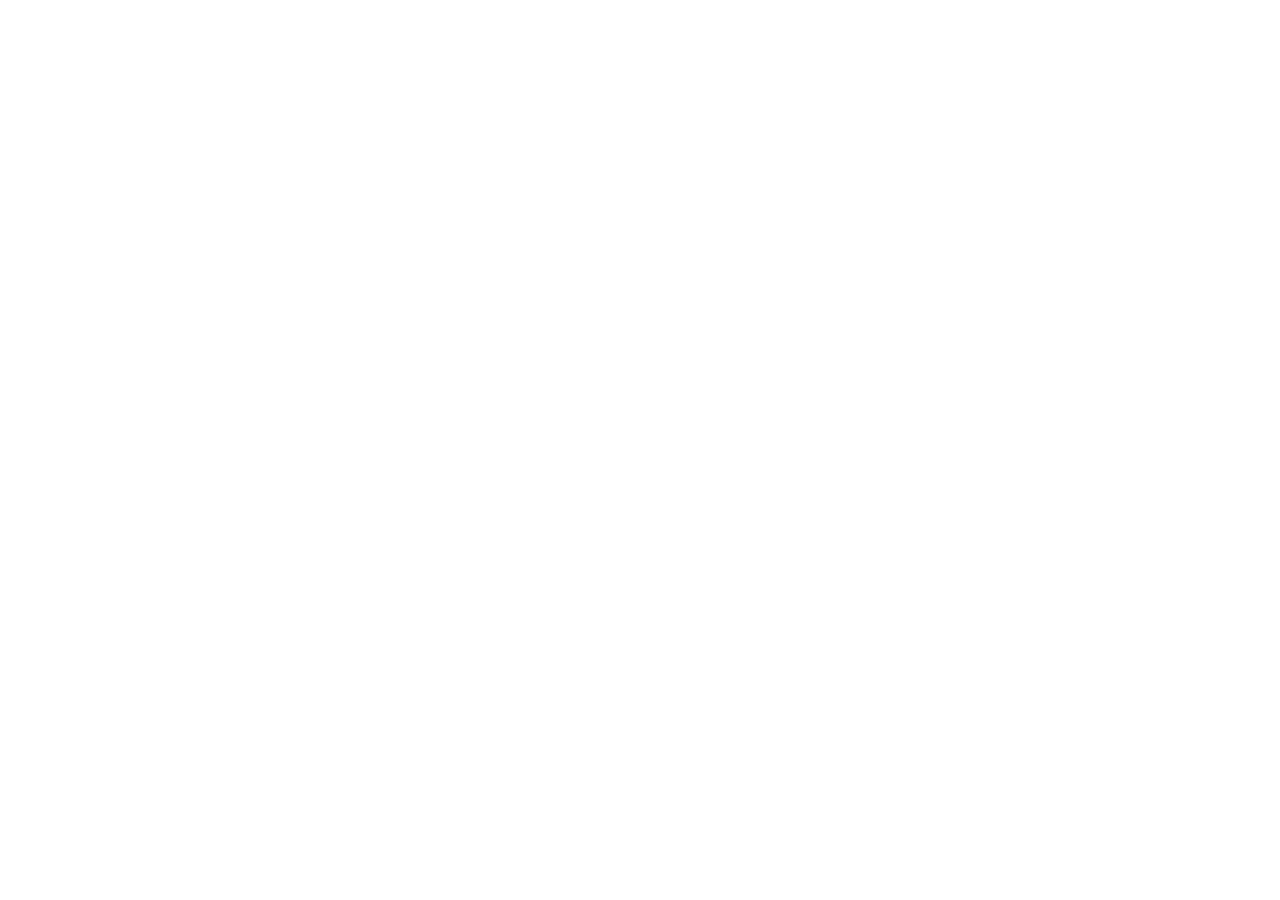
==== index.html @ ae6d73f8 "'Dávid' elso index fájl" ====
<!DOCTYPE html>
<html lang="hu">
<head>
    <meta charset="UTF-8">
    <meta name="viewport" content="width=device-width, initial-scale=1.0">
    <title>TeknosTeam</title>
</head>
<body>
    
</body>
</html>
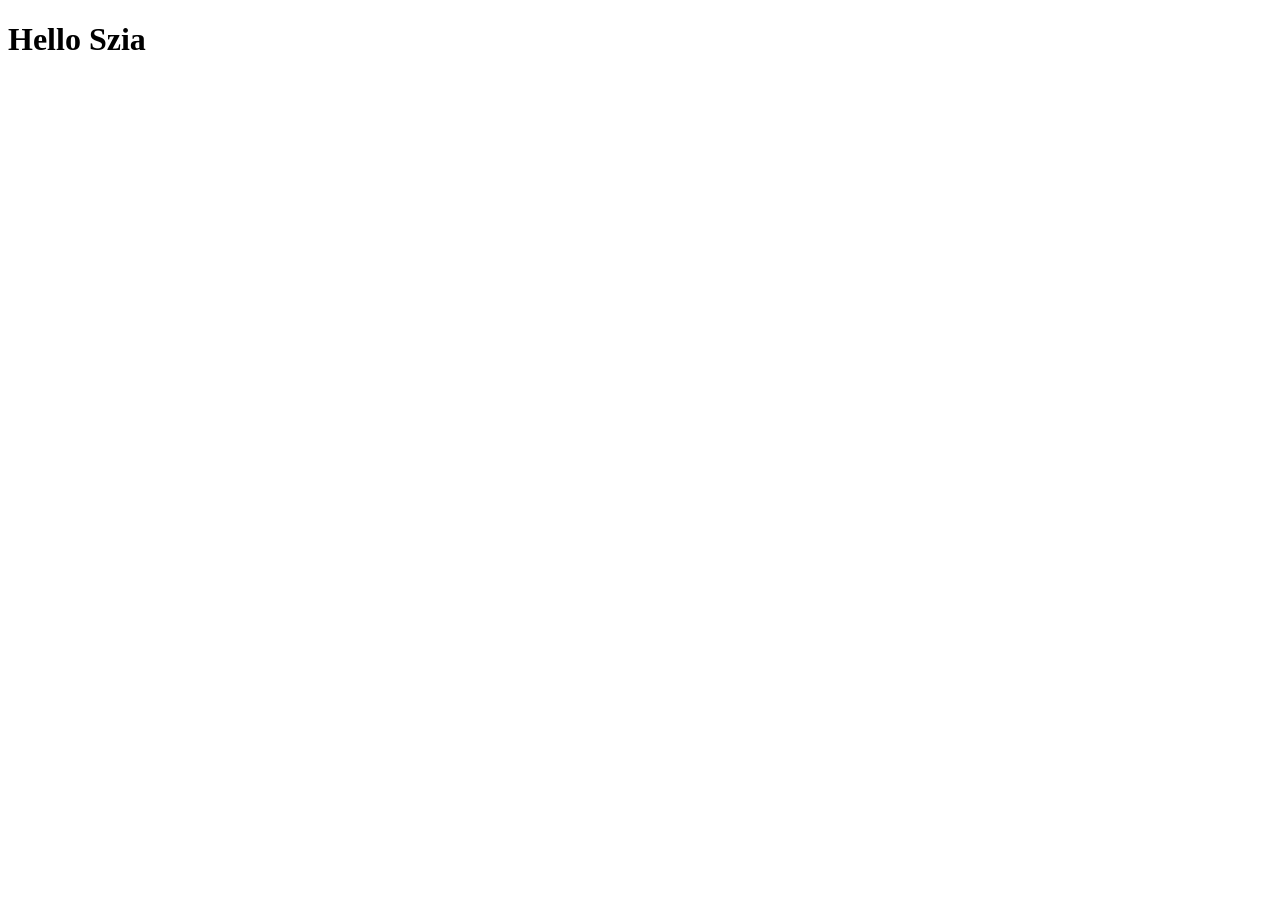
==== commit 0e1a425e: "'Dávid' első html fájl szerkesztés" ====
--- a/index.html
+++ b/index.html
@@ -3,9 +3,9 @@
 <head>
     <meta charset="UTF-8">
     <meta name="viewport" content="width=device-width, initial-scale=1.0">
-    <title>TeknosTeam</title>
+    <title>TenősTeam</title>
 </head>
 <body>
-    
+    <h1>Hello Szia</h1>
 </body>
 </html>
